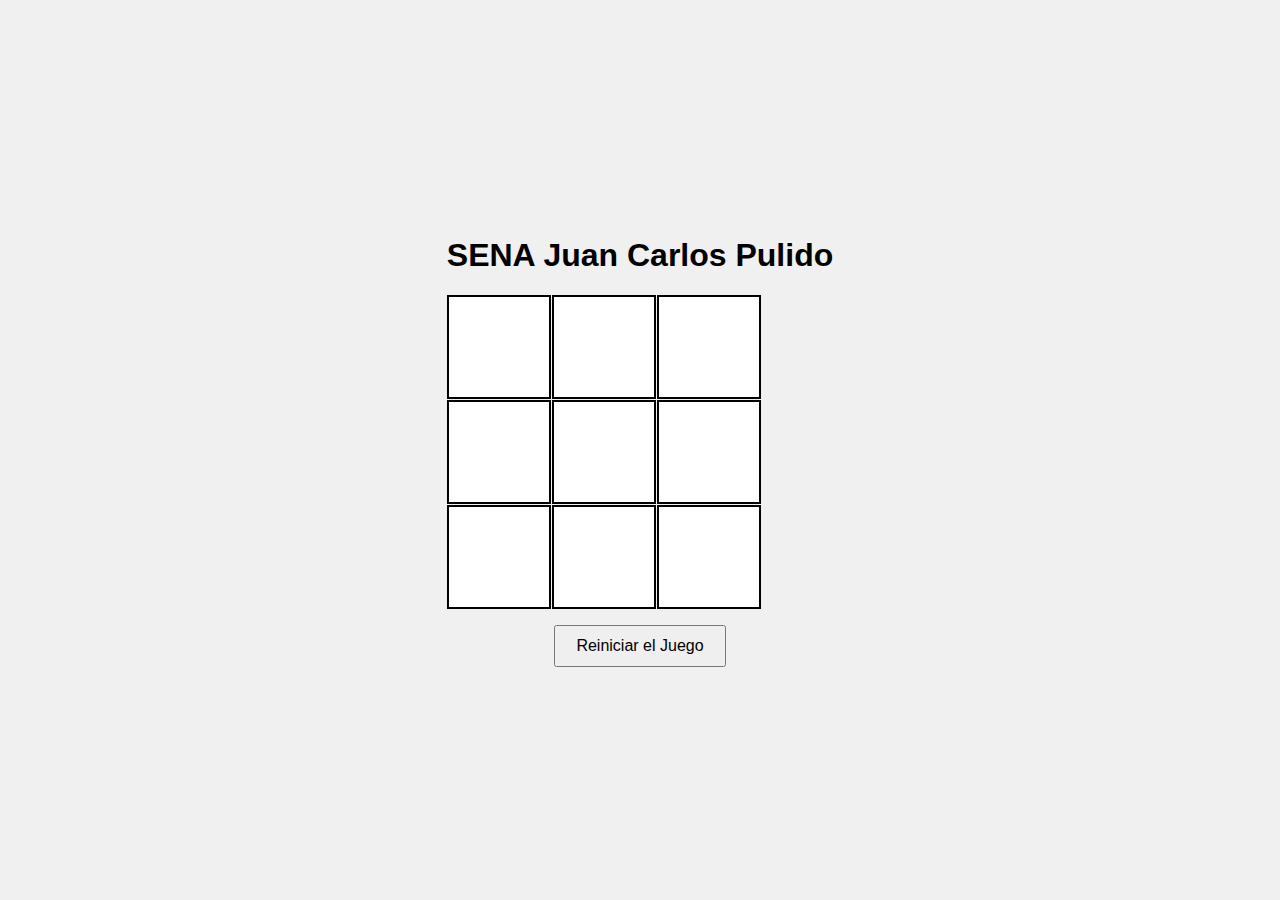
==== index.html @ 9f16155f "Add files via upload" ====
<!DOCTYPE html>
<html lang="en">
<head>
    <meta charset="UTF-8">
    <meta name="viewport" content="width=device-width, initial-scale=1.0">
    <title>Tic Tac Toe</title>
    <link rel="stylesheet" href="styles.css">
</head>
<body>
    <div class="container">
        <h1>SENA Juan Carlos Pulido</h1>
        <div class="game-board">
            <div class="cell" id="cell1"></div>
            <div class="cell" id="cell2"></div>
            <div class="cell" id="cell3"></div>
            <div class="cell" id="cell4"></div>
            <div class="cell" id="cell5"></div>
            <div class="cell" id="cell6"></div>
            <div class="cell" id="cell7"></div>
            <div class="cell" id="cell8"></div>
            <div class="cell" id="cell9"></div>
        </div>
        <button id="reset">Reiniciar el Juego </button>
        <p id="status"></p>
    </div>
    <script src="script.js"></script>
</body>
</html>
---- styles.css ----
body {
    font-family: Arial, sans-serif;
    display: flex;
    justify-content: center;
    align-items: center;
    height: 100vh;
    margin: 0;
    background-color: #f0f0f0;
}

.container {
    text-align: center;
}

.game-board {
    display: grid;
    grid-template-columns: repeat(3, 100px);
    grid-template-rows: repeat(3, 100px);
    gap: 5px;
    margin-bottom: 20px;
}

.cell {
    width: 100px;
    height: 100px;
    background-color: white;
    border: 2px solid #000;
    display: flex;
    align-items: center;
    justify-content: center;
    font-size: 24px;
    cursor: pointer;
}

.cell:hover {
    background-color: #e0e0e0;
}

button {
    padding: 10px 20px;
    font-size: 16px;
    cursor: pointer;
}

p {
    font-size: 18px;
}
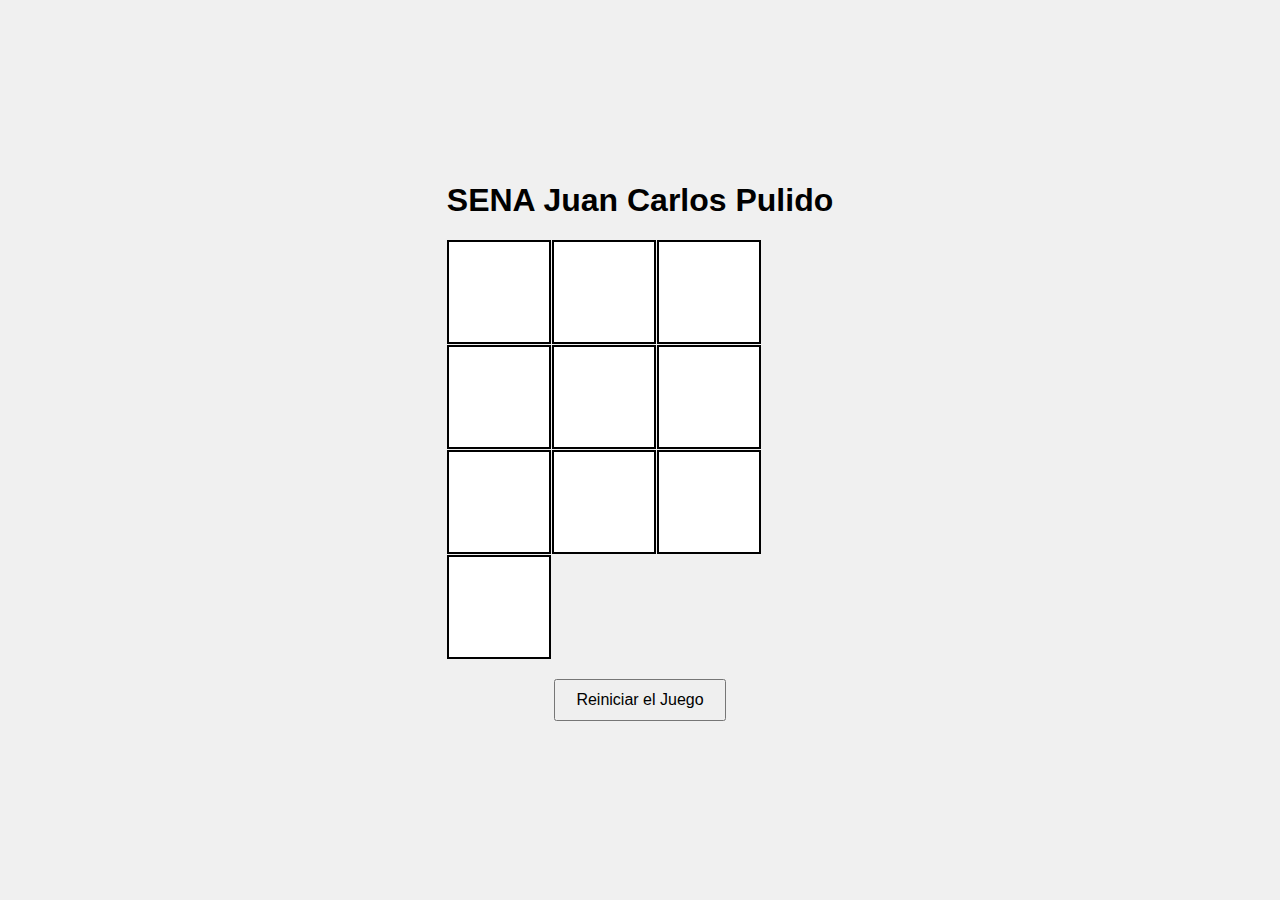
==== commit 46528ed2: "Update index.html" ====
--- a/index.html
+++ b/index.html
@@ -19,6 +19,7 @@
             <div class="cell" id="cell7"></div>
             <div class="cell" id="cell8"></div>
             <div class="cell" id="cell9"></div>
+            <div class="cell" id="cell10"></div>
         </div>
         <button id="reset">Reiniciar el Juego </button>
         <p id="status"></p>
